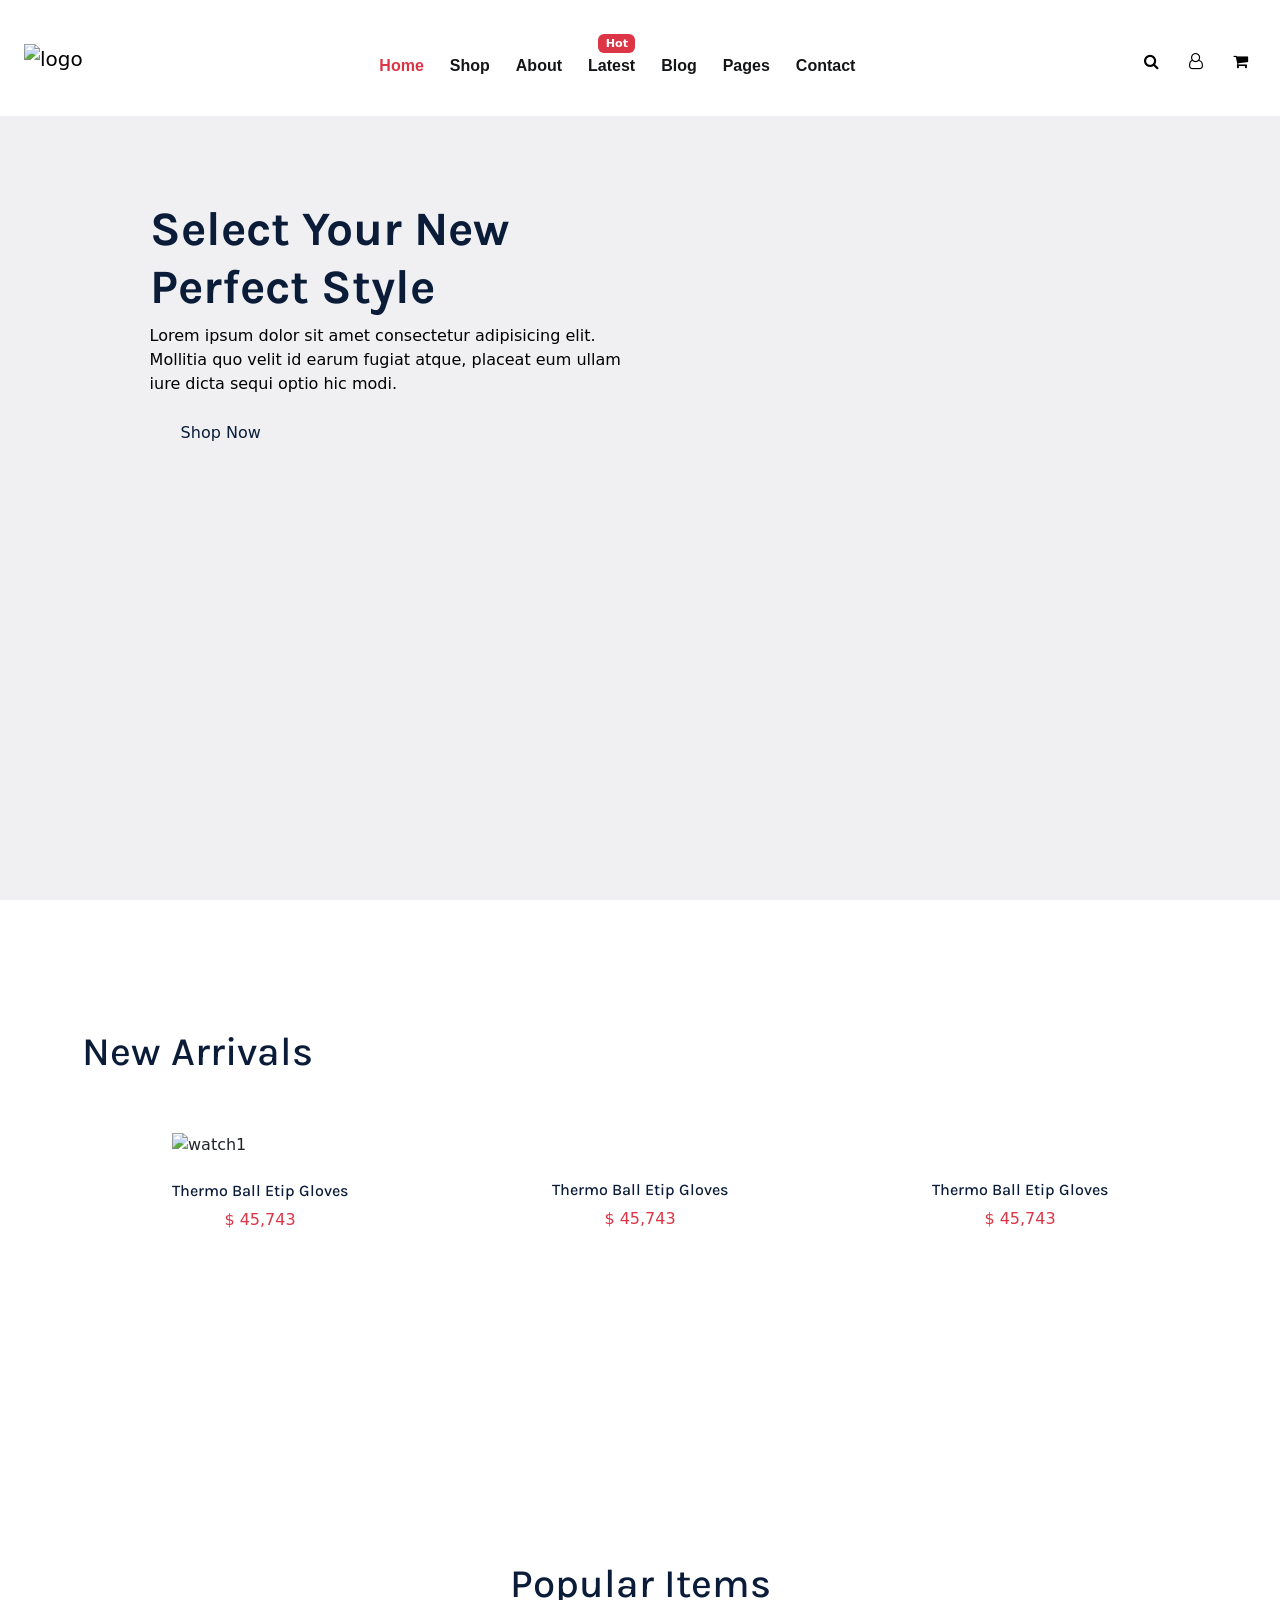
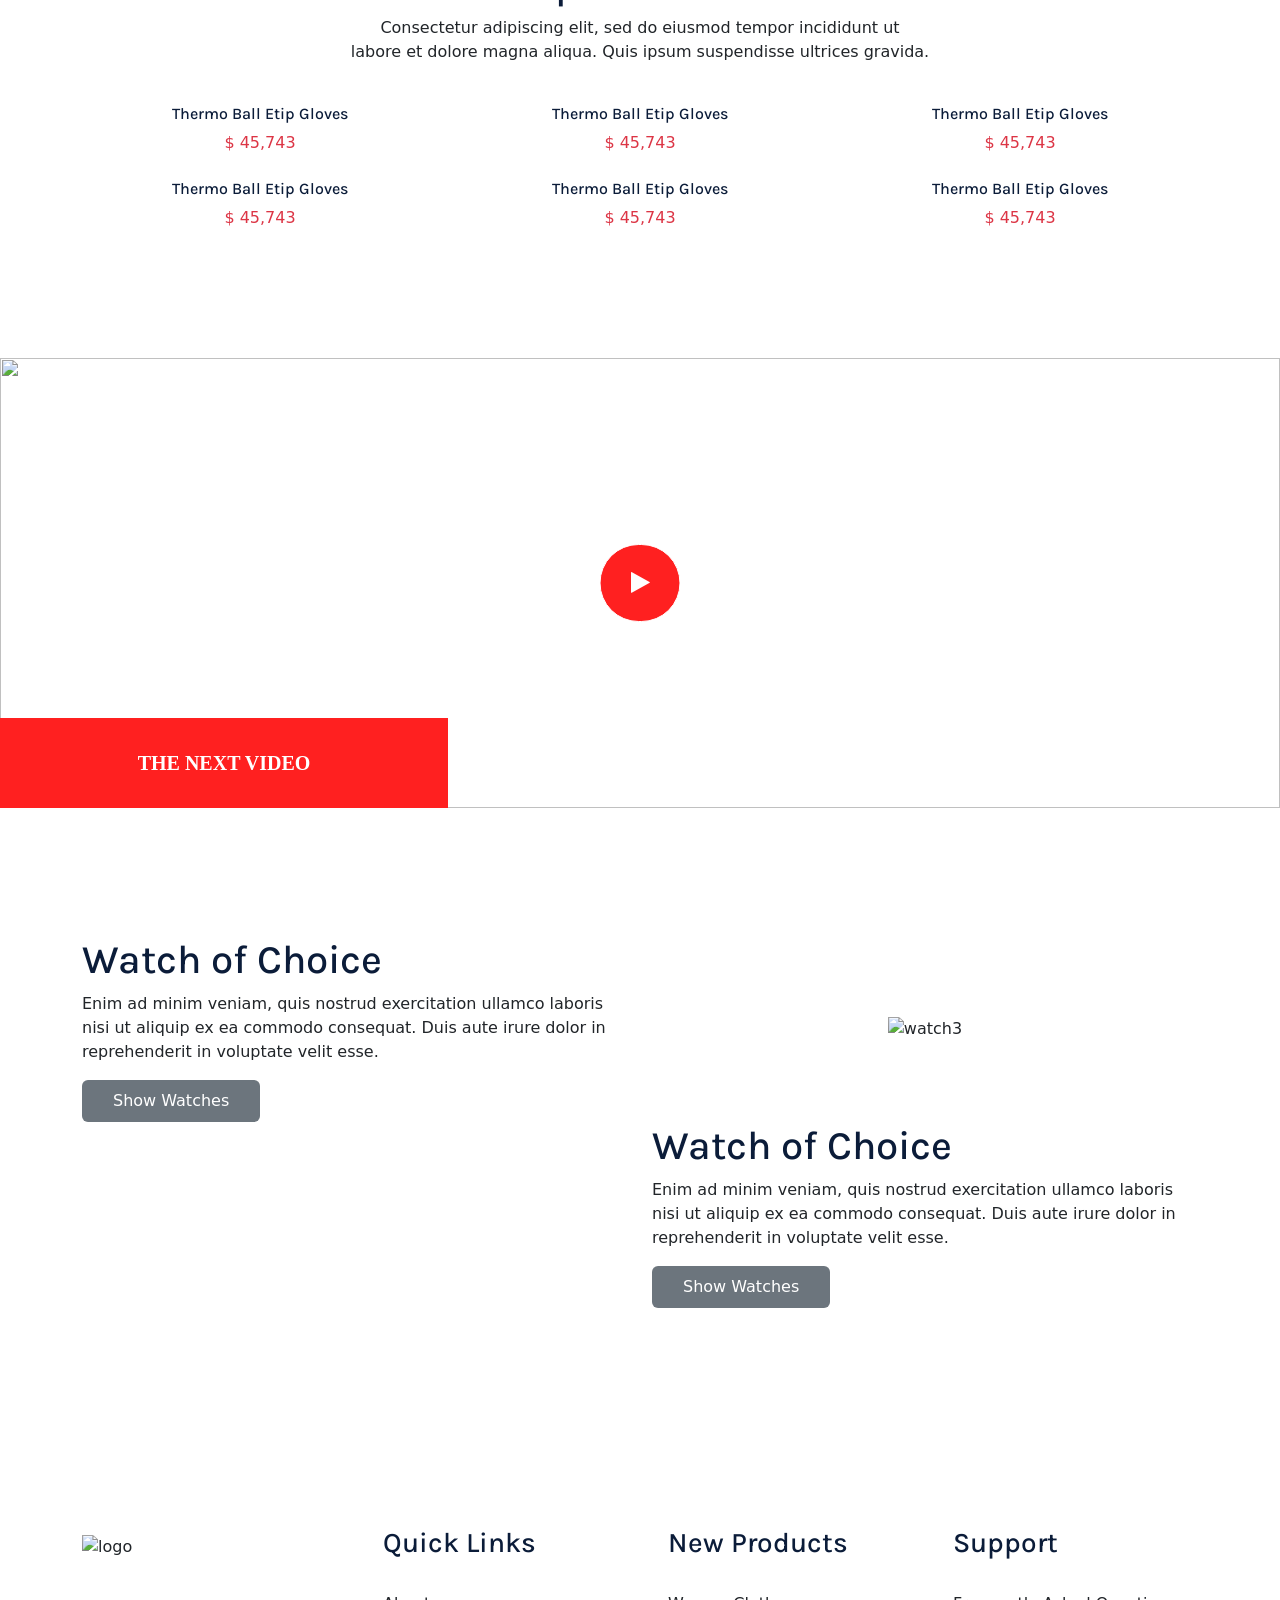
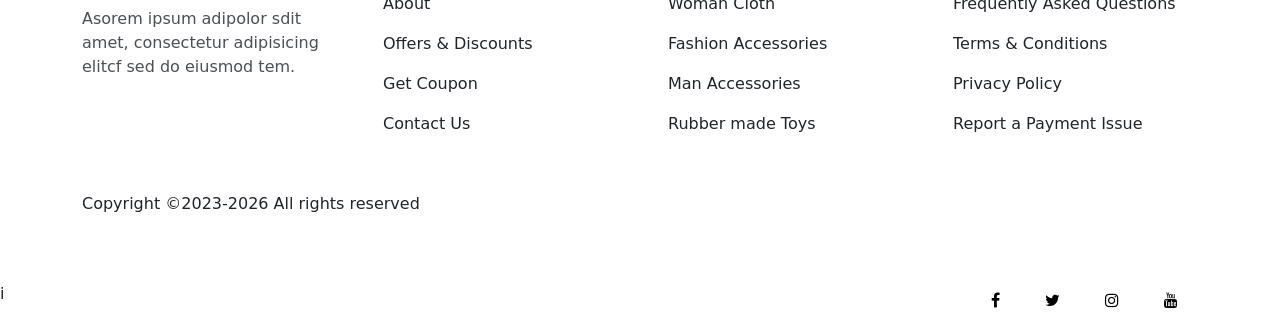
==== index.html @ 7b3a904d "Made some adjustments" ====
<!DOCTYPE html>
<html lang="en">

<head>
    <meta charset="UTF-8">
    <meta name="viewport" content="width=device-width, initial-scale=1.0">
    <link rel="icon" type="image/x-icon"
        href="https://preview.colorlib.com/theme/timezone/assets/img/logo/logo.png.webp">
    <link rel="stylesheet" href="https://cdnjs.cloudflare.com/ajax/libs/font-awesome/4.7.0/css/font-awesome.min.css">
    <link href="https://cdn.jsdelivr.net/npm/bootstrap@5.3.1/dist/css/bootstrap.min.css" rel="stylesheet">
    <script src="https://cdn.jsdelivr.net/npm/bootstrap@5.3.1/dist/js/bootstrap.bundle.min.js"></script>
    <!--w3-->
    <link rel="stylesheet" href="assets/CSS/home.css">
    <title>Time Zone</title>
</head>
<body>
    <div class="container-fluid sticky-xl-top" id="first-container">
        <nav class="navbar navbar-expand-sm">
            <div class="container-fluid">
                <a class="navbar-brand" href="home.html"><img
                        src="https://preview.colorlib.com/theme/timezone/assets/img/logo/logo.png.webp"
                        class="img-fluid" alt="logo"></a>
                <button class="navbar-toggler" type="button" data-bs-toggle="collapse"
                    data-bs-target="#collapsibleNavbar">
                    <span class="navbar-toggler-icon"></span>
                </button>
                <div class="collapse navbar-collapse mt-2 p-lg-1 justify-content-end" id="collapsibleNavbar">
                    <ul class="navbar-nav text-center">
                        <li class="nav-item mt-2">
                            <a class="nav-link text-danger" href="index.html">Home</a>
                        </li>
                        <li class="nav-item mt-2">
                            <a class="nav-link" href="shop.html">Shop</a>
                        </li>
                        <li class="nav-item mt-2">
                            <a class="nav-link" href="about.html">About</a>
                        </li>
                        <li class="nav-item">
                            <div class="badge">
                                <span class="badge bg-danger">Hot</span>
                            </div>
                            <div class="dropdown mt-2">
                                <a class=" nav-link" id="dropdownMenuButton">
                                    Latest
                                </a>
                                <ul class="dropdown-menu" aria-labelledby="dropdownMenuButton">
                                    <li><a class="drop-item" href="productList.html">Product List</a></li>
                                    <li><a class="drop-item" href="productDetails.html">Product Details</a></li>
                                </ul>
                            </div>
                        </li>
                        <li class="nav-item mt-2">
                            <a href="blog.html" class="nav-link">Blog</a>
                        </li>
                        <li class="nav-item mt-2">
                            <div class="dropdown">
                                <a class="nav-link" id="dropdownMenuButton">
                                    Pages
                                </a>
                                <ul class="dropdown-menu" aria-labelledby="dropdownMenuButton">
                                    <li><a class="drop-item" href="login.html">Login</a></li>
                                    <li><a class="drop-item" href="cart.html">Cart</a></li>
                                    <li><a class="drop-item" href="confirmation.html">Confirmation</a></li>
                                    <li><a class="drop-item" href="checkout.html">Product Checkout</a></li>
                                </ul>
                            </div>
                        </li>
                        <li class="nav-item mt-2">
                            <a class="nav-link" href="contact.html">Contact</a>
                        </li>
                    </ul>
                </div>
                <div class="collapse navbar-collapse mt-2 p-lg-2 justify-content-end">
                    <div class="right-content">
                        <div class="seeach-button">
                            <button href="" class="openBtn" onclick="openSearch()">
                                <i class="fa fa-search" aria-hidden="true"></i>
                            </button>
                            <div id="myOverlay" class="overlay">
                                <span class="closebtn" onclick="closeSearch()" title="Close Overlay">×</span>
                                <div class="overlay-content">
                                    <form action="/action_page.php">
                                        <input type="text" placeholder="Search.." class="form-control" name="search">
                                        <button class="btn" type="submit"><i class="fa fa-search"></i></button>
                                    </form>
                                </div>
                            </div>
                        </div>
                        <a class="text-decoration-none text-black" href="login.html">
                            <i class="fa fa-user-o" aria-hidden="true"></i>
                        </a>
                        <a class="text-decoration-none text-black" href="cart.html">
                            <i class="fa fa-shopping-cart" aria-hidden="true"></i>
                        </a>
                    </div>
                </div>
            </div>
        </nav>
    </div>
    <div class="container-fluid scroll" id="second-container">
        <div class="container">
            <div class="row">
                <div class="col-lg-6 col-sm-6 second-col">
                    <h1>Select Your New Perfect Style</h1>
                    <p>Lorem ipsum dolor sit amet consectetur adipisicing elit. Mollitia quo velit id earum fugiat
                        atque, placeat eum ullam iure dicta sequi optio hic modi.</p>
                    <div class="second-col-button">
                        <botton class="btn">Shop Now</botton>
                    </div>
                </div>
                <div class="col-lg-6 col-sm-6 second-col2">
                    <img src="https://preview.colorlib.com/theme/timezone/assets/img/hero/watch.png" alt=""
                        class="img-fluid">
                </div>
            </div>
        </div>
    </div>
    <div class="container" id="third-container">
        <h1>New Arrivals</h1>
        <div class="row">
            <div class="col-lg-4 col-sm-6 mt-5 d-grid justify-content-center">
                <div class="zoom">
                    <img src="https://preview.colorlib.com/theme/timezone/assets/img/gallery/new_product1.png.webp"
                        alt="watch1" class="img-fluid">
                </div>
                <div class="arrival-price text-center mt-4 ">
                    <h6>Thermo Ball Etip Gloves</h6>
                    <span class="text-danger">$ 45,743</span>
                </div>
            </div>
            <div class="col-lg-4 col-sm-6 mt-5 d-grid justify-content-center">
                <div class="zoom">
                    <img src="https://preview.colorlib.com/theme/timezone/assets/img/gallery/new_product2.png" alt=""
                        class="img-fluid">
                </div>
                <div class="arrival-price text-center mt-4">
                    <h6>Thermo Ball Etip Gloves</h6>
                    <span class="text-danger">$ 45,743</span>
                </div>
            </div>
            <div class="col-lg-4 col-sm-6 mt-5 d-grid justify-content-center">
                <div class="zoom">
                    <img src="https://preview.colorlib.com/theme/timezone/assets/img/gallery/new_product3.png.webp"
                        alt="" class="img-fluid">
                </div>
                <div class="arrival-price text-center mt-4">
                    <h6>Thermo Ball Etip Gloves</h6>
                    <span class="text-danger">$ 45,743</span>
                </div>
            </div>
        </div>
    </div>
    <div class="forth-con" id="forth-container">
        <div class="row">
            <div class="col-lg-6 forth-col">
                <div class="zoom bg-dark">
                    <img src="https://preview.colorlib.com/theme/timezone/assets/img/gallery/gallery1.png.webp"
                        class="img-fluid" alt="">
                </div>
            </div>
            <div class="col-lg-3 forth-col">
                <div class="zoom bg-dark">
                    <img src="https://preview.colorlib.com/theme/timezone/assets/img/gallery/gallery2.png.webp" alt=""
                        class="img-fluid">
                </div>
            </div>
            <div class="col-lg-3 forth-col">
                <div class="pic1 zoom bg-dark">
                    <img src="https://preview.colorlib.com/theme/timezone/assets/img/gallery/gallery3.png.webp" alt=""
                        class="img-fluid">
                </div>
                <div class="pic2 zoom bg-dark mt-4">
                    <img src="https://preview.colorlib.com/theme/timezone/assets/img/gallery/gallery4.png.webp" alt=""
                        class="img-fluid">
                </div>
            </div>
        </div>
    </div>
    <div class="container" id="fifth-container">
        <div class="fifth-intro text-center">
            <h1>Popular Items</h1>
            <p>Consectetur adipiscing elit, sed do eiusmod tempor incididunt ut<br>labore et dolore magna aliqua. Quis
                ipsum suspendisse ultrices gravida.
            </p>
        </div>
        <div class="row">
            <div class="col-lg-4 fifth-col">
                <div class="popular">
                    <img src="https://preview.colorlib.com/theme/timezone/assets/img/gallery/popular1.png.webp"
                        class="img-fluid" alt="">
                </div>
                <div class="popular-info text-center mt-4">
                    <h6>Thermo Ball Etip Gloves</h6>
                    <span class="text-danger">$ 45,743</span>
                </div>
            </div>
            <div class="col-lg-4 fifth-col">
                <div class="popular">
                    <img src="https://preview.colorlib.com/theme/timezone/assets/img/gallery/popular2.png.webp" alt=""
                        class="img-fluid">
                </div>
                <div class="popular-info text-center mt-4">
                    <h6>Thermo Ball Etip Gloves</h6>
                    <span class="text-danger">$ 45,743</span>
                </div>
            </div>
            <div class="col-lg-4 fifth-col">
                <div class="popular">
                    <img src="https://preview.colorlib.com/theme/timezone/assets/img/gallery/popular3.png.webp" alt=""
                        class="img-fluid">
                </div>
                <div class="popular-info text-center mt-4">
                    <h6>Thermo Ball Etip Gloves</h6>
                    <span class="text-danger">$ 45,743</span>
                </div>
            </div>
            <div class="col-lg-4 fifth-col">
                <div class="popular">
                    <img src="https://preview.colorlib.com/theme/timezone/assets/img/gallery/popular4.png.webp" alt=""
                        class="img-fluid">
                </div>
                <div class="popular-info text-center mt-4">
                    <h6>Thermo Ball Etip Gloves</h6>
                    <span class="text-danger">$ 45,743</span>
                </div>
            </div>
            <div class="col-lg-4 fifth-col">
                <div class="popular">
                    <img src="https://preview.colorlib.com/theme/timezone/assets/img/gallery/popular5.png.webp" alt=""
                        class="img-fluid">
                </div>
                <div class="popular-info text-center mt-4">
                    <h6>Thermo Ball Etip Gloves</h6>
                    <span class="text-danger">$ 45,743</span>
                </div>
            </div>
            <div class="col-lg-4 fifth-col">
                <div class="popular">
                    <img src="https://preview.colorlib.com/theme/timezone/assets/img/gallery/popular6.png.webp"
                        class="img-fluid" alt="">
                </div>
                <div class="popular-info text-center mt-4">
                    <h6>Thermo Ball Etip Gloves</h6>
                    <span class="text-danger">$ 45,743</span>
                </div>
            </div>
        </div>
    </div>
    <div class="video-container">
        <div class="thumbnail">
            <img src="https://img.freepik.com/premium-photo/stainless-steel-watch-black-background_51137-1810.jpg?w=826" alt="">
        </div>
        <iframe id="youtubeVideo" src="https://www.youtube.com/embed/_yUzFtg201o?si=SBcLll4xK9IMuzcJ"
            title="YouTube video player" frameborder="0"
            allow="accelerometer; clipboard-write; encrypted-media; gyroscope; picture-in-picture; web-share"
            allowfullscreen></iframe>
        <button class="play-button" onclick="playVideo()">
            <i class="fa fa-play" aria-hidden="true"></i>
        </button>
    </div>
    <div class="container" id="sixth-container">
        <div class="row d-flex align-items-center">
            <div class="col-lg-6 d-grid justify-content-center">
                <div class="ad-watch">
                    <h1>Watch of Choice
                    </h1>
                    <p>Enim ad minim veniam, quis nostrud exercitation ullamco laboris nisi ut aliquip ex ea commodo
                        consequat. Duis aute irure dolor in reprehenderit in voluptate velit esse.</p>
                    <button class="btn">Show Watches</button>
                </div>
            </div>
            <div class="col-lg-6 d-grid justify-content-center">
                <img src="https://preview.colorlib.com/theme/timezone/assets/img/gallery/choce_watch1.png.webp"
                    alt="watch3" class="img-fluid">
            </div>
        </div>
        <div class="row d-flex align-items-center">
            <div class="col-lg-6 d-grid justify-content-center">
                <img src="https://preview.colorlib.com/theme/timezone/assets/img/gallery/choce_watch2.png.webp" alt=""
                    class="img-fluid">
            </div>
            <div class="col-lg-6 d-grid justify-content-center">
                <div class="ad-watch">
                    <h1>Watch of Choice
                    </h1>
                    <p>Enim ad minim veniam, quis nostrud exercitation ullamco laboris nisi ut aliquip ex ea commodo
                        consequat. Duis aute irure dolor in reprehenderit in voluptate velit esse.</p>
                    <button class="btn">Show Watches</button>
                </div>
            </div>
        </div>
    </div>
    <div class="container-fluid" id="footer-container">
        <div class="container">
            <div class="row">
                <div class="col-lg-3 col-sm-6 mt-5">
                    <img src="https://preview.colorlib.com/theme/timezone/assets/img/logo/logo.png.webp"
                        class="img-fluid" alt="logo">
                    <p class="mt-5" style="opacity: .8;">Asorem ipsum adipolor sdit amet, consectetur adipisicing elitcf
                        sed do eiusmod tem.
                    </p>
                </div>
                <div class="col-lg-3 col-sm-6 mt-4">
                    <h3 class="text-start p-3">Quick Links</h3>
                    <ul class="list-group footer-list">
                        <li class="list-group-item">About</li>
                        <li class="list-group-item">Offers & Discounts</li>
                        <li class="list-group-item">Get Coupon</li>
                        <li class="list-group-item">Contact Us</li>
                    </ul>
                </div>
                <div class="col-lg-3 col-sm-6 mt-4">
                    <h3 class="text-start p-3">New Products
                    </h3>
                    <ul class="list-group footer-list">
                        <li class="list-group-item">Woman Cloth</li>
                        <li class="list-group-item">Fashion Accessories</li>
                        <li class="list-group-item">Man Accessories</li>
                        <li class="list-group-item">Rubber made Toys</li>
                    </ul>
                </div>
                <div class="col-lg-3 col-sm-6 mt-4">
                    <h3 class="text-start p-3">Support</h3>
                    <ul class="list-group footer-list">
                        <li class="list-group-item">Frequently Asked Questions
                        </li>
                        <li class="list-group-item">Terms & Conditions
                        </li>
                        <li class="list-group-item">Privacy Policy
                        </li>
                        <li class="list-group-item">Report a Payment Issue
                        </li>
                    </ul>
                </div>
            </div>
            <p class="mt-5">Copyright ©2023-<script>document.write(new Date().getFullYear())</script> All rights reserved</p>
        </div>
    </div>
    <div class="container" id="social-container">
        <div class="social-icons">
            <a href="#" target="_blank" class="fa fa-facebook"><span class="sr-only">Facebook</span></a>
            <a href="#" target="_blank" class="fa fa-twitter"><span class="sr-only">Twitter</span></a>
            <a href="#" target="_blank" class="fa fa-instagram"><span class="sr-only">Instagram</span></a>
            <a href="#" target="_blank" class="fa fa-youtube"><span class="sr-only">YouTube</span></a>
        </div>
    </div>
    <script src="assets/Script/script.js"></script>
</body>i
</html>
---- assets/CSS/home.css ----
@import url('https://fonts.googleapis.com/css2?family=Karla:ital,wght@0,200..800;1,200..800&family=Roboto:ital,wght@0,400;1,500&display=swap');

* {
    margin: 0;
    padding: 0;
    box-sizing: border-box;
}

:root {
    --red: #ff2020;
    --white: #fff;
    --grey: #f0f0f2;
    --orange: #fd7e14;
    --yellow: #ffc107;
    --green: #28a745;
    --teal: #20c997;
    --cyan: #17a2b8;
    --white: #fff;
    --gray2: #6c757d;
    --gray-dark: #343a40;
    --primary: #007bff;
    --secondary: #6c757d;
    --success: #28a745;
    --info: #17a2b8;
    --warning: #ffc107;
    --danger: #dc3545;
    --light: #f8f9fa;
    --dark: #343a40;
}

h1,
h2,
h3,
h4,
h5,
h6 {
    font-family: "Karla", sans-serif;
    color: #0b1c39;
    font-style: normal;
    font-weight: 500;
}

/*navbar*/
#first-container {
    position: fixed;
    top: 0;
    z-index: 3;
    background-color: #fff;
}

.nav-link {
    font-family: "Josefin Sans", sans-serif;
    font-size: 16px;
    color: #141517;
    font-weight: 600;
    text-transform: capitalize;
    -webkit-transition: all .3s ease-out 0s;
    -moz-transition: all .3s ease-out 0s;
    -ms-transition: all .3s ease-out 0s;
    -o-transition: all .3s ease-out 0s;
    transition: all .3s ease-out 0s;
}

.nav-item {
    padding: 10px 5px;
    line-height: 2.5;
}

.drop-item {
    line-height: normal;
    text-decoration: none;
    margin-left: 10px;
    font-family: "Josefin Sans", sans-serif;
    font-size: 16px;
    color: #141517;
    font-weight: 600;
    text-transform: capitalize;
}

.dropdown:hover>.dropdown-menu {
    display: block;
    margin-bottom: 20px;
}

.badge {
    float: right;
    height: 15px;
}

.badge span {
    font-size: .7rem;
    height: auto;
}

.dropdown-menu {
    border-top: 3px solid red;
}

.nav-link:hover,
.drop-item:hover {
    color: #ff2020;
    transition: all .3s ease-in-out;
}

.right-content {
    display: flex;
    gap: 30px;
    align-items: center;
}

.right-content a i:hover {
    color: var(--red);
}

.openBtn {
    background-color: inherit;
    border: none;
    cursor: pointer;
}

.openBtn i:hover {
    color: var(--red);
}

.overlay {
    height: 100%;
    width: 100%;
    display: none;
    position: fixed;
    z-index: 1;
    top: 0;
    left: 0;
    background-color: rgba(0, 0, 0, .8);
}

.overlay-content {
    position: relative;
    top: 46%;
    width: 80%;
    text-align: center;
    margin-top: 30px;
    margin: auto;
}

.overlay .closebtn {
    position: absolute;
    top: 20px;
    right: 48%;
    font-size: 60px;
    cursor: pointer;
    color: white;
}

.overlay .closebtn:hover {
    color: #ccc;
}

.overlay input[type=text] {
    padding: 15px;
    font-size: 17px;
    border: none;
    float: left;
    border-radius: 0%;
    width: 80%;
    border: none;
}


.overlay input[type=text]:hover {
    background: #f1f1f1;
}

.overlay button {
    float: left;
    width: 15%;
    padding: 15px;
    font-size: 17px;
    border: none;
    border-radius: 0%;
    cursor: pointer;
    background-color: #fff;
}

.overlay button:hover {
    background: #bbb;
}

/*navbar is finish*/

/*introduction content*/
/*-----------------------------------------------------------------*/
#second-container {
    background-color: var(--grey);
    height: 100vh;
    color: black;
    overflow: hidden;
}

@media screen and (max-width:999px) {
    #second-container {
        background-color: var(--grey);
        height: 100%;
        color: black;
        overflow: hidden;
    }
}

#second-container>.container {
    width: 80%;
    overflow: hidden;
}

.second-col {
    animation: slide 4s ease-in-out infinite;
    margin-top: 20%;

}

.second-col h1 {
    font-weight: bolder;
    font-size: 3rem;
    position: relative;
    overflow: hidden;
}

@keyframes slide {

    0%,
    100% {
        transform: translateX(0);
        animation-timing-function: steps(1, end);
        /* Snap to the 50% position */
    }

    50% {
        transform: translateX(-100%);

    }
}

.second-col-button>.btn {
    padding: 0 30px;
    position: relative;
    line-height: 2.5;
    text-align: center;
    overflow: hidden;
    color:#0b1c39;
    background-color: var(--gray-dfark);
    z-index: 2;
}

.second-col-button .btn:hover {
    color: #fff;
}

.second-col-button .btn::before {
    content: '';
    position: absolute;
    right: 100%;
    width: 100%;
    height: 100%;
    color: white;
    transition: all .5s;
    background-color: var(--red);
    transition-timing-function: cubic-bezier(0.1, 0.7,1.0, 0.1);
    z-index: -1;
}

.second-col-button>.btn:hover::before {
    right: 0;
    color: #fff;
}

.second-col2 {
    animation: zoom 6s linear infinite;
    margin-top: 5%;
}

@keyframes zoom {
    0% {
        transform: scale(0);
    }

    100% {
        transform: scale(1);
        animation-timing-function: steps(1, end);
        /* Snap to the 50% position */
    }
}

.second-col2>img {
    width: 100%;
    max-width: 60%;
}

@media screen and (max-width:700px) {
    #second-container {
        height: auto;
        overflow: hidden;
    }

    .second-col>.btn {
        width: auto;
    }
}

/*-------------------------------------------------------------------*/
#third-container {
    margin-top: 10%;
}

.zoom {
    overflow: hidden;
}

.zoom img {
    transition: transform 0.5s;
}

.zoom:hover img {
    transform: scale(1.2);
    /* You can adjust the scale factor for the desired zoom level */
}

/*-------------------------------------------------------------------*/
/*forth-container*/
#forth-container {
    margin-top: 10%;
    width: 100%;
}

#forth-container>.row {
    width: 100%;
    display: flex;
    justify-content: center;
    align-items: center;
}

@media screen and (max-width:999px) {

    #forth-container>.row>.forth-col:nth-child(2),
    .forth-col:nth-child(3) {
        display: none;
    }

    .forth-col>.bg-dark:nth-child(1) {
        width: 90%;
        margin-left: 7%;

    }
}

.forth-col {
    display: grid;
    place-content: center;
}

.bg-dark {
    position: relative;
    overflow: hidden;
}

.bg-dark::before {
    content: '';
    position: absolute;
    width: 100%;
    height: 100%;
    background-color: #000;
    opacity: .5;
}

/*-------------------------------------------------------------------*/

#fifth-container {
    margin-top: 10%;
}

.popular,
.fifth-col {
    position: relative;
    overflow: hidden;
    cursor: pointer;
}

.popular {
    display: flex;
    justify-content: center;
    align-items: center;
}

.popular::before {
    content: 'Add To Cart';
    text-align: center;
    line-height: 2.4;
    color: white;
    font-size: 1rem;
    font-weight: 800;
    position: absolute;
    top: 370px;
    width: 100%;
    height: 20%;
    background-color: var(--red);
    transition: all .5s ease-in-out;

}

.fifth-col:hover>.popular::before {
    top: 90%;
}
/*-------------------------------------------------------------------*/
.video-container {
    position: relative;
    margin-top:10%;
    display: flex;
    align-items: end;
}
.video-container.hide-before::before {
    display: none;
}
.video-container::before {
    content: 'THe Next Video';
    position: absolute;
    width: 35%;
    height: 90px;
    background-color: var(--red);
    color: white;
    text-align: center;
    font-size: 20px;
    font-family: 'Times New Roman', Times, serif;
    font-weight: bolder;
    text-transform: uppercase;
    z-index: 2;
    display: flex;
    justify-content:center;
    align-items: center;
}
.thumbnail img {
    position: absolute;
    top: 0;
    left: 0;
    transition: translate(50%,50%);
    width: 100%;
    height: 450px;
    background-repeat: no-repeat;
    z-index: 1;
  }

  #youtubeVideo {
    width: 100%;
    height: 450px;
  }

  .play-button {
    position: absolute;
    top: 50%;
    left: 50%;
    transform: translate(-50%, -50%);
    cursor: pointer;
    font-size: 24px;
    color: white;
    background-color: #ff2020;
    border: 1px solid white;
    padding: 20px 30px;
    border-radius: 50px;
    z-index: 2;
  }
  .play-button i {
     color: white;
     font-size: 1.5rem;
     text-align: center ;
  }


#sixth-container {
    margin-top: 10%;
}

.ad-watch>.btn {
    padding: 0 30px;
    position: relative;
    overflow: hidden;
    line-height: 2.5;
    transition: all .5s ease-in-out;
    background-color: var(--gray2);
    color: white;
    z-index: 1;
}

.ad-watch>.btn::before {
    content: '';
    position: absolute;
    right: 100%;
    width: 100%;
    height: 100%;
    transition: all .5s;
    z-index: -1;
}

.ad-watch>.btn:hover::before {
    right: 0;
    background-color: var(--red);
    transition-timing-function: cubic-bezier(0.1, 0.7, 1.0, 0.1);
}
/*-------------------------------------------------------------------*/
/*footer container*/
#footer-container {
    margin-top: 10%;
    padding: 50px;
}

.footer-list .list-group-item {
    transition: all .5s ease-in-out;
    border: none;
    outline: none;
}

.footer-list .list-group-item:hover {
    transform: translateX(10px);
    color: var(--red);
}

.social-icons {
    /*social media */
    float: right;
}

.social-icons a {
    text-decoration: none;
    color: black;
    padding: 10px 20px;
    transition: all .5s ease-in-out;
}

.social-icons a:hover {
    transform: rotateY(360deg);
    color: var(--red);
}

.top {
    opacity: 0;
    filter: blur(5px);
    transform: translateY(100px);
    transition: all 1.5s;
}

.right {
    opacity: 0;
    transition: all 1.5s ease-in-out;
    transform: translateX(50px);
}

.left {
    opacity: 0;
    /* Initially set opacity to 0 */
    transition: all 1.5s ease-in-out;
    transform: translateX(-100px);
    /* Apply translation */
}

.buttom {
    opacity: 0;
    /* Initially set opacity to 0 */
    transition: all 1.5s ease-in-out;
    filter: blur(5px);
    transform: translateY(100px);
    /* Apply translation */
}

.show {
    opacity: 1;
    filter: blur(0);
    transform: translateY(0);
}
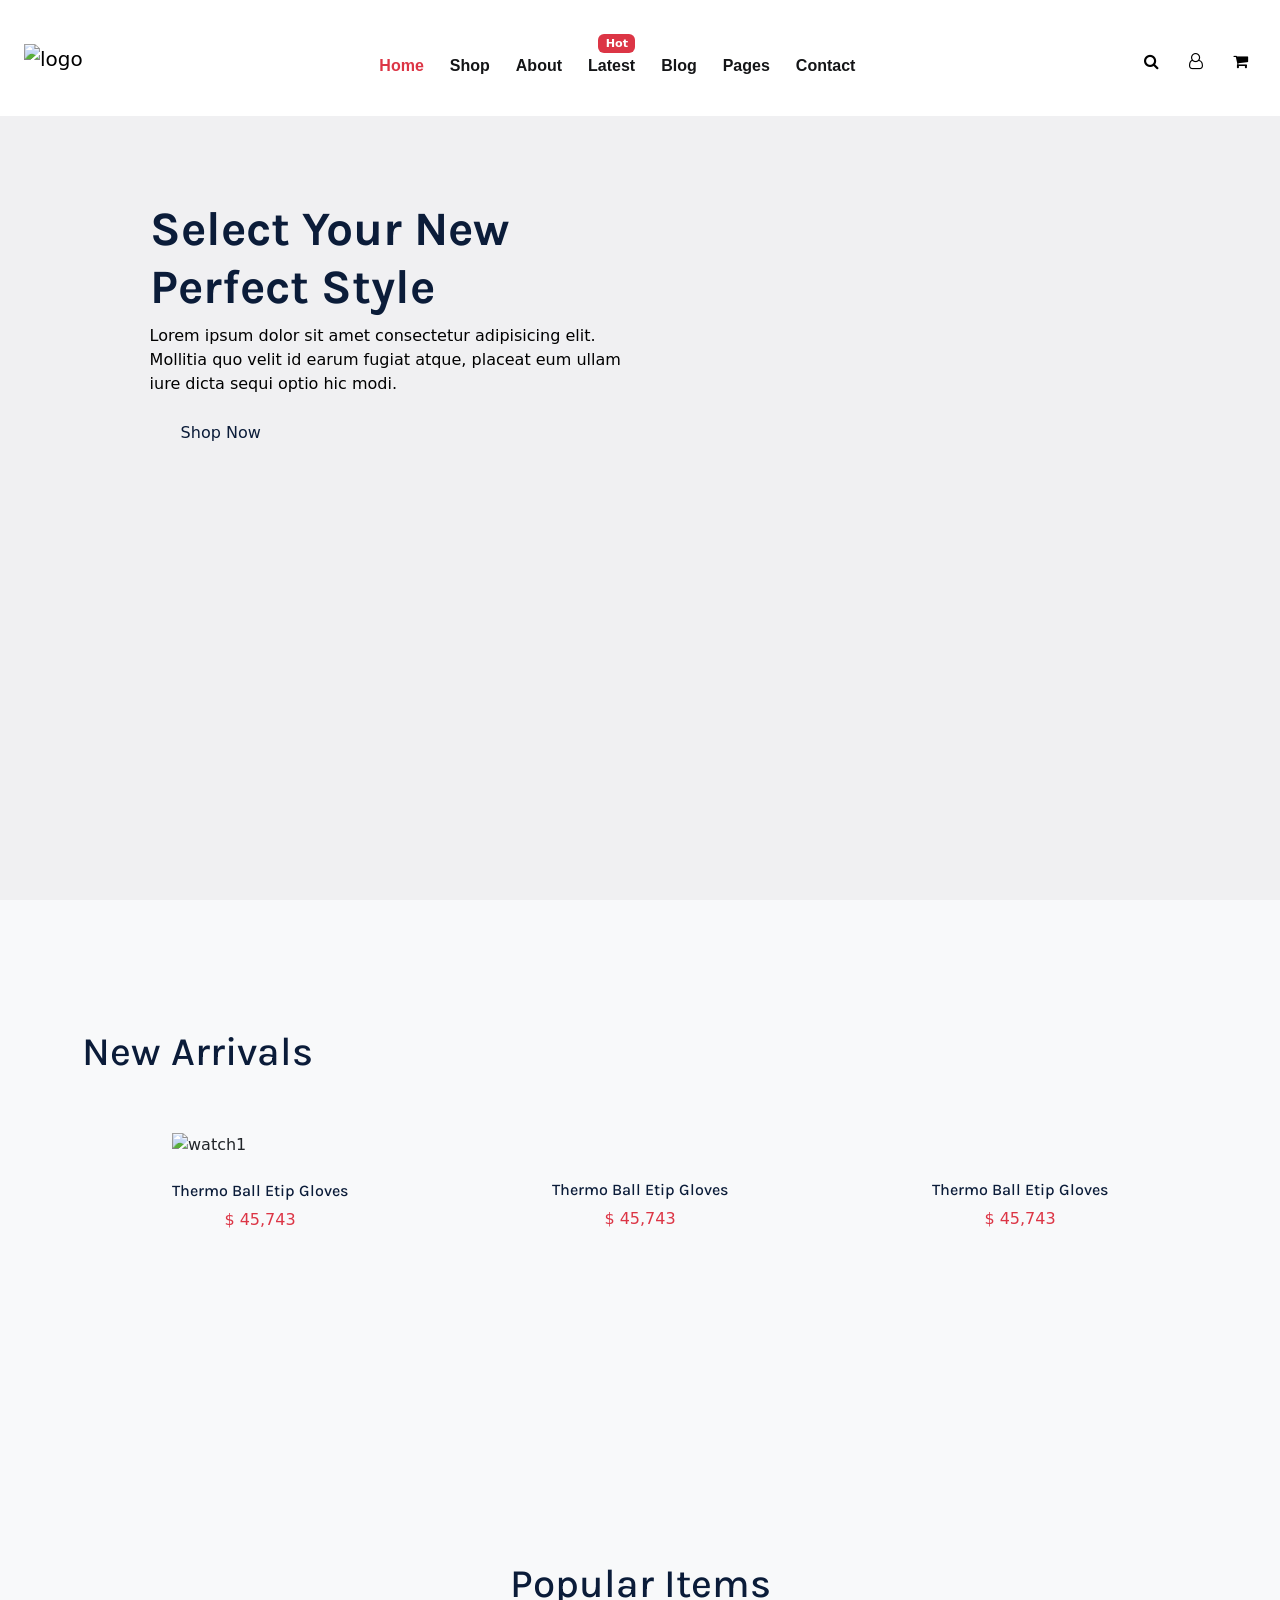
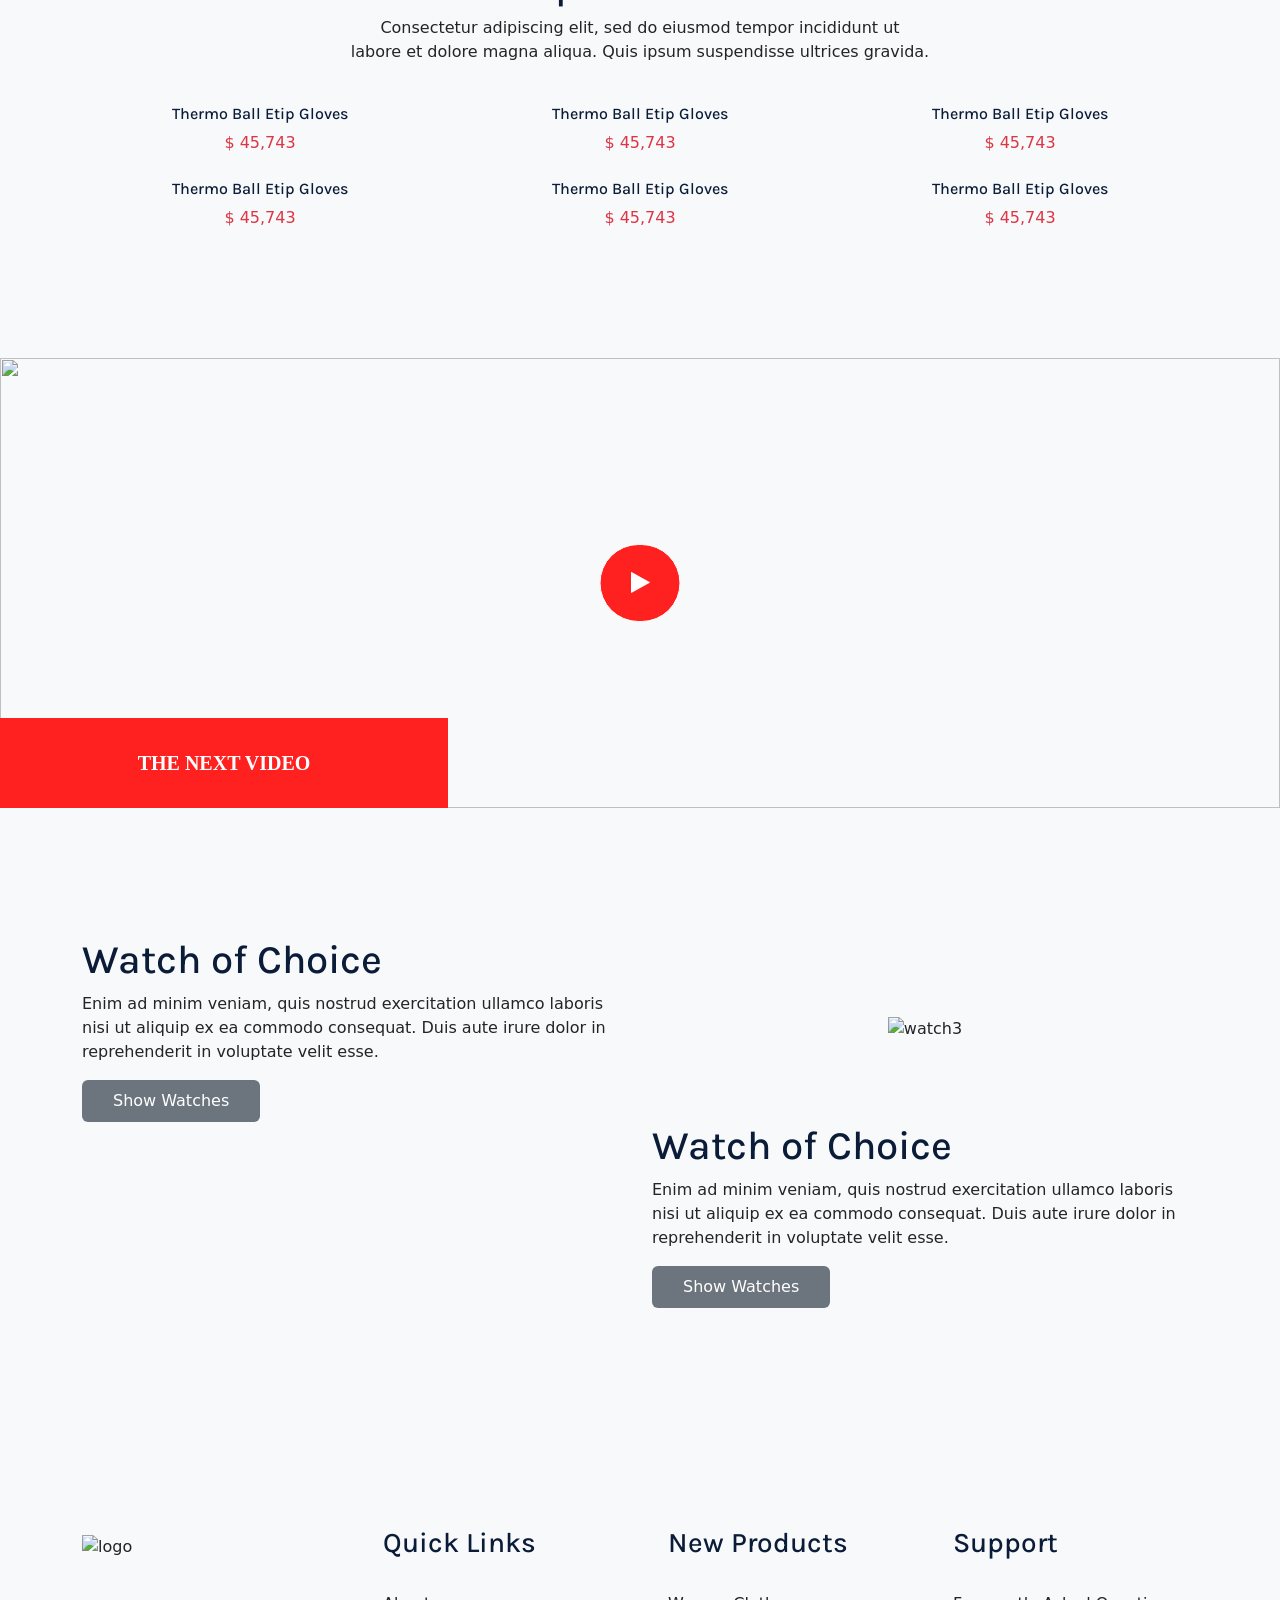
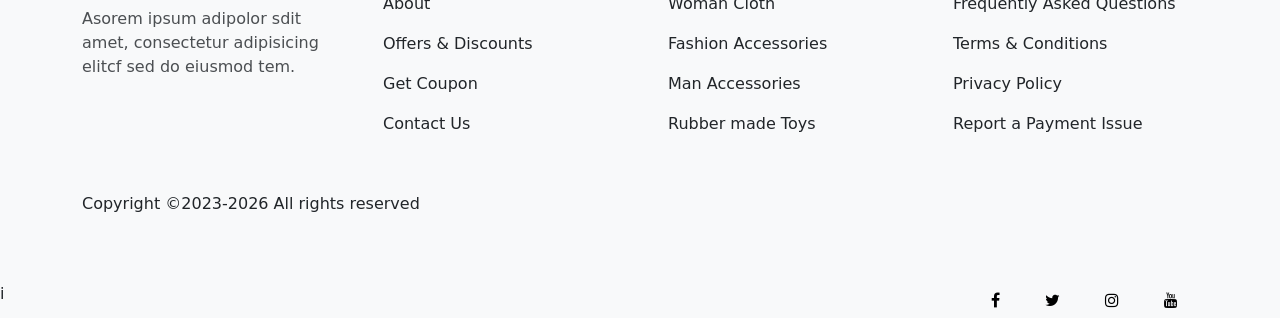
==== commit d7b35958: "major changes" ====
--- a/index.html
+++ b/index.html
@@ -16,8 +16,8 @@
 <body>
     <div class="container-fluid sticky-xl-top" id="first-container">
         <nav class="navbar navbar-expand-sm">
-            <div class="container-fluid">
-                <a class="navbar-brand" href="home.html"><img
+            <div class="container-fluid" style="max-width: 1330px;">
+                <a class="navbar-brand" href="index.html"><img
                         src="https://preview.colorlib.com/theme/timezone/assets/img/logo/logo.png.webp"
                         class="img-fluid" alt="logo"></a>
                 <button class="navbar-toggler" type="button" data-bs-toggle="collapse"
@@ -248,7 +248,8 @@
     </div>
     <div class="video-container">
         <div class="thumbnail">
-            <img src="https://img.freepik.com/premium-photo/stainless-steel-watch-black-background_51137-1810.jpg?w=826" alt="">
+            <img src="https://img.freepik.com/premium-photo/stainless-steel-watch-black-background_51137-1810.jpg?w=826" 
+                alt="" class="img-fluid w-100 h-100"  style="object-fit: cover;">
         </div>
         <iframe id="youtubeVideo" src="https://www.youtube.com/embed/_yUzFtg201o?si=SBcLll4xK9IMuzcJ"
             title="YouTube video player" frameborder="0"
@@ -290,7 +291,7 @@
             </div>
         </div>
     </div>
-    <div class="container-fluid" id="footer-container">
+    <footer class="container-fluid" id="footer-container">
         <div class="container">
             <div class="row">
                 <div class="col-lg-3 col-sm-6 mt-5">
@@ -335,7 +336,7 @@
             </div>
             <p class="mt-5">Copyright ©2023-<script>document.write(new Date().getFullYear())</script> All rights reserved</p>
         </div>
-    </div>
+    </footer>
     <div class="container" id="social-container">
         <div class="social-icons">
             <a href="#" target="_blank" class="fa fa-facebook"><span class="sr-only">Facebook</span></a>
--- a/assets/CSS/home.css
+++ b/assets/CSS/home.css
@@ -4,6 +4,15 @@
     margin: 0;
     padding: 0;
     box-sizing: border-box;
+}
+
+html, body {
+    min-width: 350px;
+    scroll-behavior: smooth;
+    height: 100%;
+    background-color: var(--light);
+    display: block;
+    align-content: center;
 }
 
 :root {
@@ -410,8 +419,9 @@
 /*-------------------------------------------------------------------*/
 .video-container {
     position: relative;
-    margin-top:10%;
+    margin-top: 10%;
     display: flex;
+    width: 100%;
     align-items: end;
 }
 .video-container.hide-before::before {
@@ -512,6 +522,8 @@
     transition: all .5s ease-in-out;
     border: none;
     outline: none;
+    cursor: pointer;
+    background-color: transparent;
 }
 
 .footer-list .list-group-item:hover {
